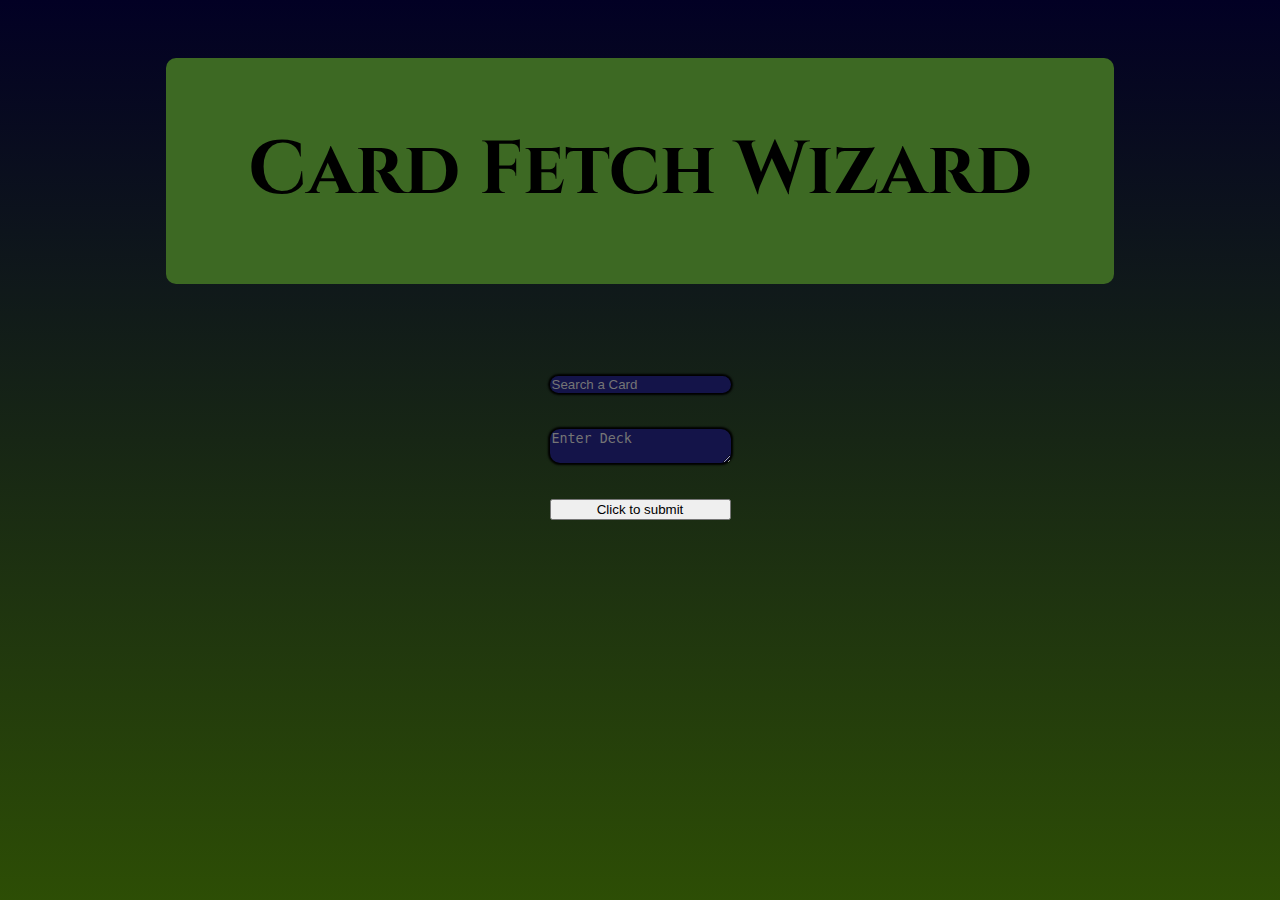
==== index.html @ 71989732 "Adding files" ====
<!DOCTYPE html>
<html lang="en">
<head>
    <meta charset="UTF-8">
    <meta name="viewport" content="width=device-width, initial-scale=1.0">
    <title>MTG Card App</title>
    <link rel="stylesheet" href="style.css">
    <link href="https://fonts.googleapis.com/css2?family=Cinzel:wght@400..900&display=swap" rel="stylesheet">
</head>
<header>
    <h2>Card Fetch Wizard</h2>
</header>
<body>
    <div id="pics">
        
    </div>
    <h1 id="output"></h1>
    <div class="content">
        <input id="cardIn" type="text" placeholder="Search a Card">
        <br><br>
        <textarea name="deckIn" id="deckIn" placeholder="Enter Deck"></textarea>
        <br><br>
        <button id="submit" onclick="createDeck()">Click to submit</button>
    </div>
        <script src="script.js">
            
        </script>
    
</body>
</html>
---- style.css ----
header {
    font-size: 50px;
    background-color: rgb(61, 105, 35);
    border-radius: 10px;
    font-family: "Cinzel", serif;
    width: 75%;
    display: flex;
    justify-content: center;
    margin: 50px;
}

body {
    display: grid;
    place-items: center;
    background: rgb(2,0,36);
    background: linear-gradient(rgba(2,0,36,1) 0%, rgba(44, 77, 4, 0.995) 100%, 
    rgba(0,212,255,1) 100%);
    background-attachment: fixed;
}
textarea{
    
}
#cardIn, #deckIn {
    background-color:#141449;
    color: #fff;
    border:none;
    border-radius:10px;
    box-shadow: 0px 0px 2px 2px rgb(0,0,0);
}
button:hover {
    background-color:#002ead;
    transition: 0.2s;
}
.content {
    top: 50%;
    justify-content: center;
    display:grid; 
    
}
img{
    display: flexbox;
    max-width: 15vh;
    top: 20%;
    border-radius: 20px;
    padding: 10px;
    flex-wrap: wrap;
}
img:hover {
    opacity: 0.3;
}
#pics {
    max-width: 69%;
    background-color: rgba(2,0,36,.5);
}
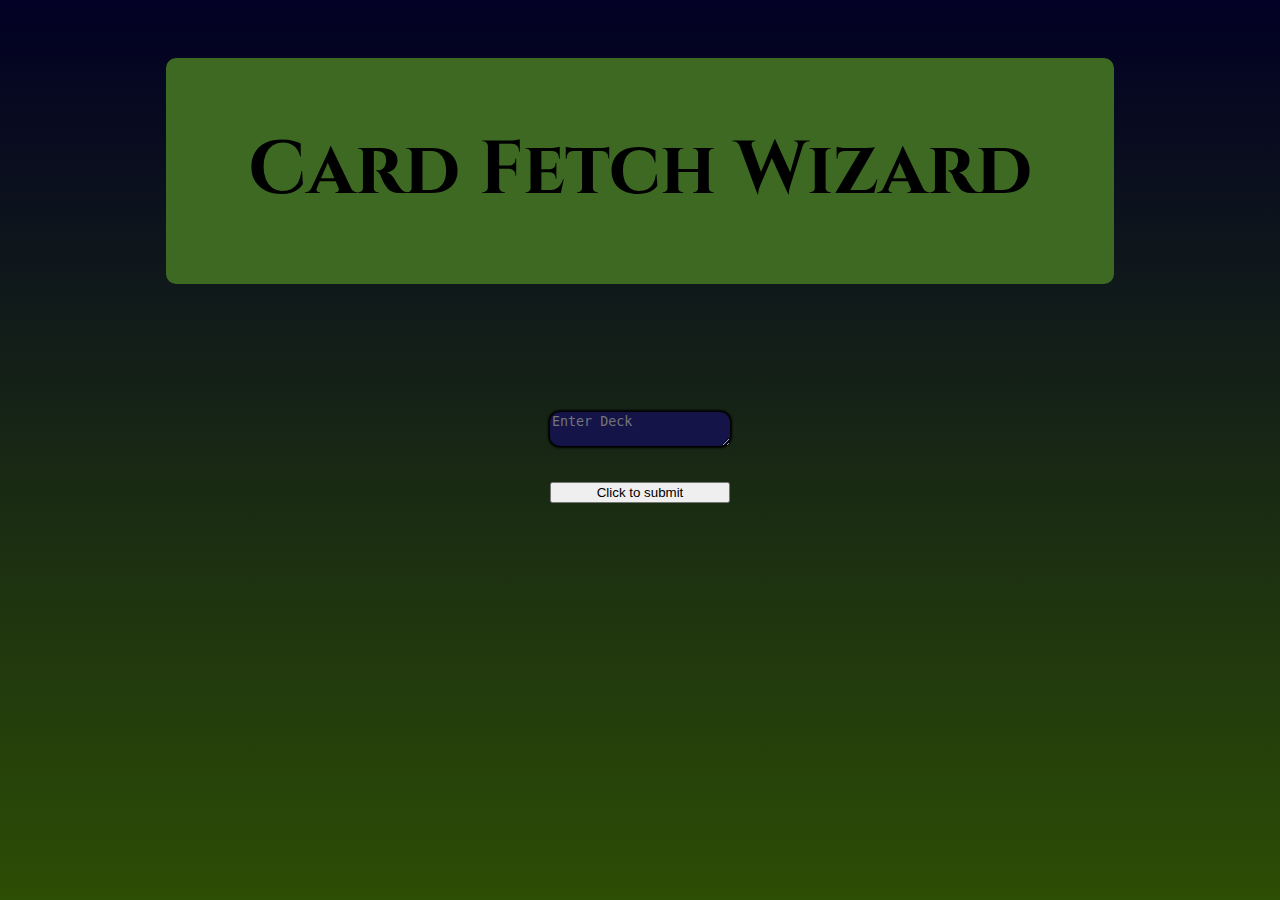
==== commit 1caf4099: "Changed layout of html and edit README" ====
--- a/index.html
+++ b/index.html
@@ -11,16 +11,18 @@
     <h2>Card Fetch Wizard</h2>
 </header>
 <body>
-    <div id="pics">
-        
-    </div>
+    
     <h1 id="output"></h1>
     <div class="content">
-        <input id="cardIn" type="text" placeholder="Search a Card">
+        <!--<input id="cardIn" type="text" placeholder="Search a Card">-->
         <br><br>
         <textarea name="deckIn" id="deckIn" placeholder="Enter Deck"></textarea>
         <br><br>
         <button id="submit" onclick="createDeck()">Click to submit</button>
+        <br><br>
+    </div>
+    <div id="pics">
+        
     </div>
         <script src="script.js">
             
